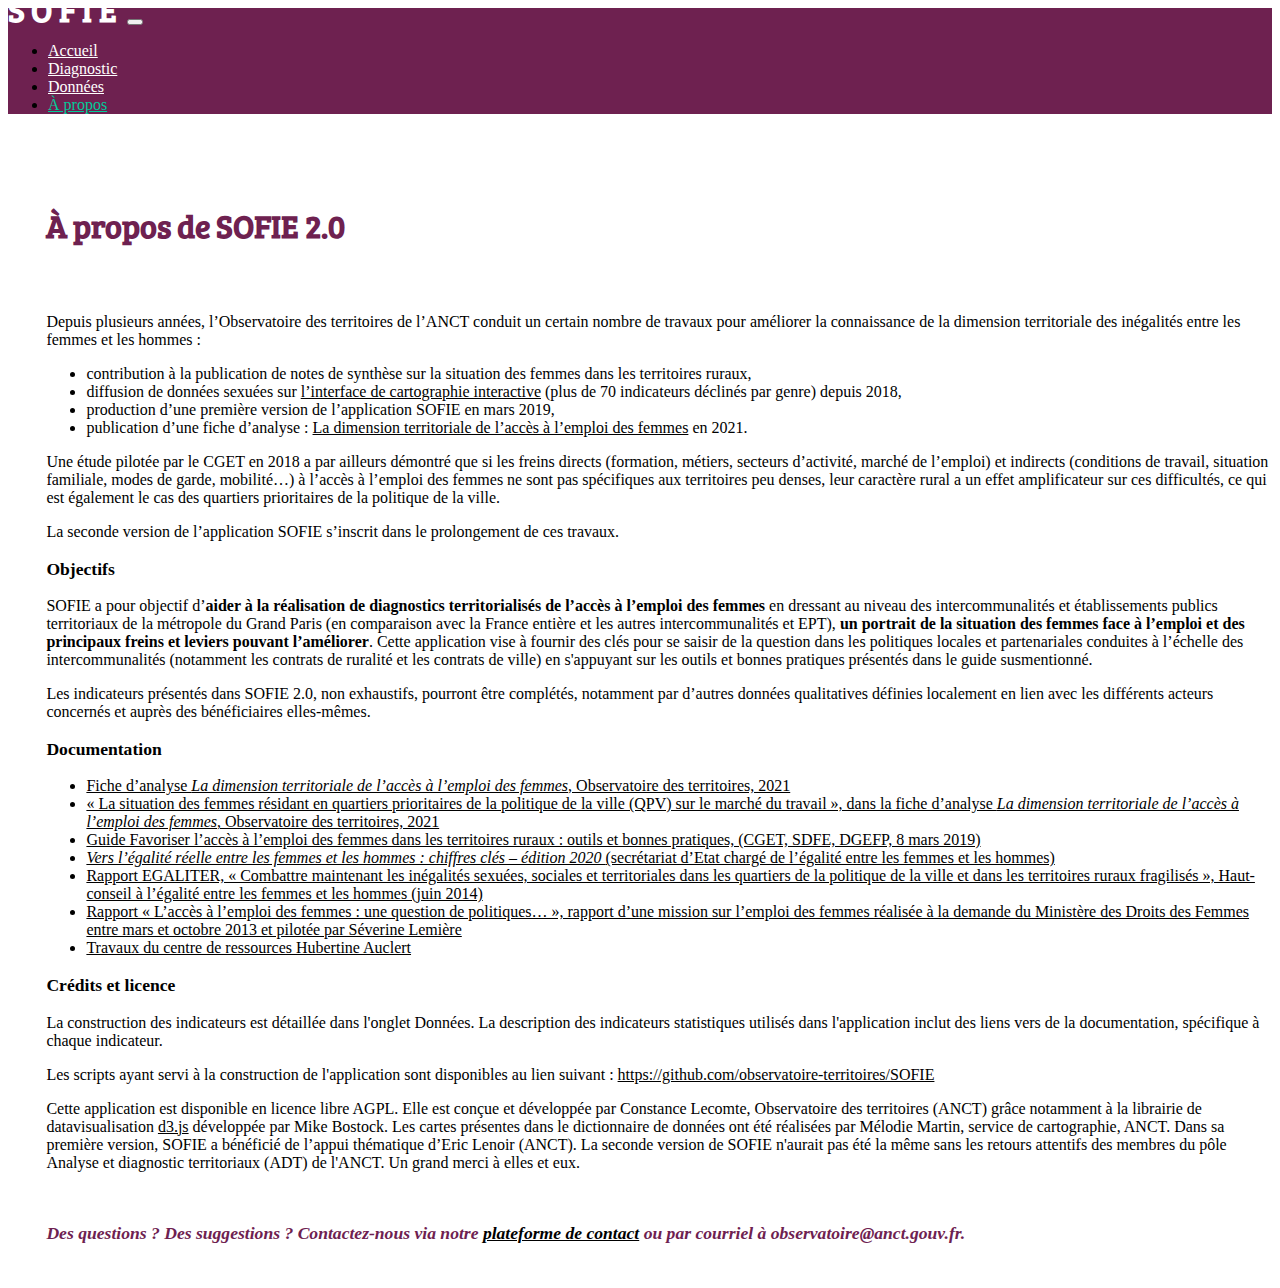
==== apropos.html @ e08cdfea "SOFIE 2.0" ====
<!DOCTYPE html>
<meta charset="utf-8">

<html>
<head>
	<title>SOFIE 2.0</title>
	<link rel="stylesheet" href="app.css">
	<link href='https://fonts.googleapis.com/css?family=Bree Serif' rel='stylesheet'>
		<link rel="icon" href="img/favicon.ico" />
	
	<link href="https://cdn.jsdelivr.net/npm/bootstrap@5.0.0-beta2/dist/css/bootstrap.min.css" rel="stylesheet" integrity="sha384-BmbxuPwQa2lc/FVzBcNJ7UAyJxM6wuqIj61tLrc4wSX0szH/Ev+nYRRuWlolflfl" crossorigin="anonymous">
	<link rel="stylesheet" href="https://cdn.jsdelivr.net/npm/bootstrap-icons@1.4.0/font/bootstrap-icons.css">
	<script src="https://code.jquery.com/jquery-3.5.1.min.js"></script>
	<script src="https://cdn.jsdelivr.net/npm/bootstrap@5.0.0-beta1/dist/js/bootstrap.bundle.min.js" integrity="sha384-ygbV9kiqUc6oa4msXn9868pTtWMgiQaeYH7/t7LECLbyPA2x65Kgf80OJFdroafW" crossorigin="anonymous"></script>

</head>

<body>

<nav class="navbar fixed-top navbar-expand-lg">
  <div class="container-fluid">
	<a id="maintitle" href="index.html">SOFIE</a>
	<button class="navbar-toggler" type="button" data-bs-toggle="collapse" data-bs-target="#navbarSupportedContent" aria-controls="navbarSupportedContent" aria-expanded="false" aria-label="Toggle navigation">
	  <span class="navbar-toggler-icon"></span>
	</button>
	<div class="collapse navbar-collapse" id="navbarSupportedContent">
	  <ul class="navbar-nav me-auto mb-2 mb-lg-0">
        <li class="nav-item">
          <a class="nav-link" aria-current="page" href="index.html" title="Page d'accueil">Accueil</a>
        </li>
        <li class="nav-item">
		  <a class="nav-link" aria-current="page" href="visu.html" title="Diagnostic local">Diagnostic</a>
        </li>
		<li class="nav-item">
		  <a class="nav-link" aria-current="page" href="dico.html" title="Dictionnaire de données">Données</a>
        </li>
		<li class="nav-item">
		  <a class="nav-link active" aria-current="page" href="apropos.html" title="À propos">À propos</a>
        </li>
	  </ul>
	  <!-- <form class="d-flex"> -->
		<!-- <input class="form-control me-2" type="search" placeholder="Autre EPCI" aria-label="Search"> -->
		<!-- <button class="btn btn-outline-success" type="submit">Chercher</button> -->
	  <!-- </form> -->
	</div>
  </div>
</nav>

<div class = "row" id = "apropos-bloc">
	<div class = "col-sm-6">
		<p id = "titre2">À propos de SOFIE 2.0</p>
		<br/>
		<p>Depuis plusieurs années, l’Observatoire des territoires de l’ANCT conduit un certain nombre de travaux pour améliorer la connaissance de la dimension territoriale des inégalités entre les femmes et les hommes :</p>
		<ul>
			<li>contribution à la publication de notes de synthèse sur la situation des femmes dans les territoires ruraux,</li>
			<li>diffusion de données sexuées sur <a target="_blank" class = "link" href = "https://www.observatoire-des-territoires.gouv.fr/outils/cartographie-interactive/#view=map36&c=indicator">l’interface de cartographie interactive</a> (plus de 70 indicateurs déclinés par genre) depuis 2018, </li>
			<li>production d’une première version de l’application SOFIE en mars 2019,</li>
			<li>publication d’une fiche d’analyse : <a target="_blank" class = "link" href = "https://www.observatoire-des-territoires.gouv.fr/actualites/fiche-danalyse-10-dimension-territoriale-de-lacces-lemploi-des-femmes">La dimension territoriale de l’accès à l’emploi des femmes</a> en 2021.</li>
		</ul>
		<p>Une étude pilotée par le CGET en 2018 a par ailleurs démontré que si les freins directs (formation, métiers, secteurs d’activité, marché de l’emploi) et indirects (conditions de travail, situation familiale, modes de garde, mobilité…) à l’accès à l’emploi des femmes ne sont pas spécifiques aux territoires peu denses, leur caractère rural a un effet amplificateur sur ces difficultés, ce qui est également le cas des quartiers prioritaires de la politique de la ville.</p>
		<p>La seconde version de l’application SOFIE s’inscrit dans le prolongement de ces travaux.</p>
		<p class = "apropos-subtitle">Objectifs<p>
		<p>SOFIE a pour objectif d’<strong>aider à la réalisation de diagnostics territorialisés de l’accès à l’emploi des femmes</strong> en dressant au niveau des intercommunalités et établissements publics territoriaux de la métropole du Grand Paris (en comparaison avec la France entière et les autres intercommunalités et EPT), <strong>un portrait de la situation des femmes face à l’emploi et des principaux freins et leviers pouvant l’améliorer</strong>. Cette application vise à fournir des clés pour se saisir de la question dans les politiques locales et partenariales conduites à l’échelle des intercommunalités (notamment les contrats de ruralité et les contrats de ville) en s'appuyant sur les outils et bonnes pratiques présentés dans le guide susmentionné.</p>
		<p>Les indicateurs présentés dans SOFIE 2.0, non exhaustifs, pourront être complétés, notamment par d’autres données qualitatives définies localement en lien avec les différents acteurs concernés et auprès des bénéficiaires elles-mêmes.</p>
		<p class = "apropos-subtitle">Documentation<p>
		<ul>
			<a target="_blank" class = "link" href = "https://www.observatoire-des-territoires.gouv.fr/actualites/fiche-danalyse-10-dimension-territoriale-de-lacces-lemploi-des-femmes"><li>Fiche d’analyse <em>La dimension territoriale de l’accès à l’emploi des femmes</em>, Observatoire des territoires, 2021</li></a>
			<a target="_blank" class = "link" href = "https://www.observatoire-des-territoires.gouv.fr/kiosque/2021-egalite-06b-la-situation-des-femmes-residant-en-quartiers-prioritaires-de-la-politique"><li>« La situation des femmes résidant en quartiers prioritaires de la politique de la ville (QPV) sur le marché du travail », dans la fiche d’analyse <em>La dimension territoriale de l’accès à l’emploi des femmes</em>, Observatoire des territoires, 2021</li></a>
			<a target="_blank" class = "link" href = "https://www.reseaurural.fr/sites/default/files/documents/fichiers/2019-03/2019_rrf_rapport_guide_emploi_des_femmes_territoires_ruraux_cget.pdf"><li>Guide Favoriser l’accès à l’emploi des femmes dans les territoires ruraux : outils et bonnes pratiques, (CGET, SDFE, DGEFP, 8 mars 2019) </li></a>
			<a target="_blank" class = "link" href = "https://www.egalite-femmes-hommes.gouv.fr/publications/droits-des-femmes/egalite-entre-les-femmes-et-les-hommes/vers-legalite-reelle-entre-les-femmes-et-les-hommes-chiffres-cles-edition-2020/"><li><em>Vers l’égalité réelle entre les femmes et les hommes : chiffres clés – édition 2020 </em>(secrétariat d’Etat chargé de l’égalité entre les femmes et les hommes)</li></a>
			<a target="_blank" class = "link" href = "https://www.haut-conseil-egalite.gouv.fr/stereotypes-et-roles-sociaux/travaux-du-hce/article/rapport-egaliter-combattre"><li>Rapport EGALITER, « Combattre maintenant les inégalités sexuées, sociales et territoriales dans les quartiers de la politique de la ville et dans les territoires ruraux fragilisés », Haut-conseil à l’égalité entre les femmes et les hommes (juin 2014)</li></a>
			<a target="_blank" class = "link" href = "https://femmes.gouv.fr/wp-content/uploads/2013/12/20131209-rapport-emploi-femmes-Severine-Lemiere.pdf"><li>Rapport « L’accès à l’emploi des femmes : une question de politiques… », rapport d’une mission sur l’emploi des femmes réalisée à la demande du Ministère des Droits des Femmes entre mars et octobre 2013 et pilotée par Séverine Lemière</li></a>
			<a target="_blank" class = "link" href = "https://www.centre-hubertine-auclert.fr/"><li>Travaux du centre de ressources Hubertine Auclert</li></a>
		</ul>
		<p class = "apropos-subtitle">Crédits et licence<p>
		<p>La construction des indicateurs est détaillée dans l'onglet Données. La description des indicateurs statistiques utilisés dans l'application inclut des liens vers de la documentation, spécifique à chaque indicateur.</p>
		<p>Les scripts ayant servi à la construction de l'application sont disponibles au lien suivant : <a target="_blank" class = "link" href = "https://github.com/observatoire-territoires/SOFIE">https://github.com/observatoire-territoires/SOFIE</a></p>
		<p>Cette application est disponible en licence libre AGPL. Elle est conçue et développée par Constance Lecomte, Observatoire des territoires (ANCT) grâce notamment à la librairie de datavisualisation <a target="_blank" class = "link" href = "https://d3js.org/">d3.js</a> développée par Mike Bostock. Les cartes présentes dans le dictionnaire de données ont été réalisées par Mélodie Martin, service de cartographie, ANCT. Dans sa première version, SOFIE a bénéficié de l’appui thématique d’Eric Lenoir (ANCT). La seconde version de SOFIE n'aurait pas été la même sans les retours attentifs des membres du pôle Analyse et diagnostic territoriaux (ADT) de l'ANCT. Un grand merci à elles et eux.</p>
		<br/>
		<p style = "color : #6e2150; font-size : 1.1em ; font-weight : bold; font-style : italic;">Des questions ? Des suggestions ? Contactez-nous via notre <a target="_blank" class = "link" href = "https://www.observatoire-des-territoires.gouv.fr/form/nous-contacter">plateforme de contact</a> ou par courriel à observatoire@anct.gouv.fr.</p>
		<br/>
	</div>	
</div>	

</body>
---- app.css ----
/* GENERAL */
@import url('https://fonts.googleapis.com/css?family=Ubuntu');
@import url('https://use.fontawesome.com/releases/v5.7.2/css/all.css')

body{
	font-family : 'Ubuntu', sans-serif;
}

.container{
	height : 100vh;
}

/* INTRO */
#intro-frise{
	height : auto;
	width : 100% ;
}

#logosrow{
	background-color : #f8f9f9 ;
	padding : 1em ;
}

#maincont{
	background-color : #f8f9f9 ;
}

#logos{
	height : 9vh ;
	background-color : #f8f9f9 ;
}

#logos img{
	margin-left : 2vw ;
	margin-top : 1em ;
	float : right ;
}

#intro-texte{
	margin-top : 5vh ;
	margin-left : 5vw ;
	text-align : left ;
	color : #404040 ;
}

.intro-obj{
	font-size : 1.2em ;
}

#intro-btn{
	margin-top : 7vh ;
}

#introtitle{
	font-family:'Bree Serif' ;
	font-weight : bold ; 
	font-size : 5em !important ;
	line-height : 1em ;
	letter-spacing : 0.1em ;
	color : #6e2150 ;
}

#sub{
	font-style : italic ;
}

#maincont button:hover{
	background-color : #e8d5e1 !important;
	color : #6e2150 !important;
}

#maincont button{
	border-radius : 50px ;
	font-size : 1.2em ;
	margin-right : 10vw ;
	background-color : #6e2150 !important;
	color : #f8f9f9  !important;
}

#maincont a {
	color : #6e2150 ;
	display : inline ;
	margin-right : 2vw ;
}

/* GENERAL VISU */
#c1, #c2, #c3, #c4{
	background-color : #f8f9f9 ;
}

#c2, #c3, #c4{
	display : none ;
}

#nomEPCI, #nomEPCI2, #nomEPCI3{
	margin-top : 10vh ;
	height : 5vh ; 
	width : 100% ; 
	text-align : right ;
	font-size : 1.5em ; 
	font-weight : bold ;
	padding-right : 20px ;
	color : #808080 ;
}

#dalej{
	float : right ;
	text-align : right ;
}

.btn{
	clear : both !important;
	width : auto !important;
	border : 1px solid #f8f9f9 !important; 
	color : white !important; 
	background-color : #6e2150 !important;
	border-radius : 2 !important;
}

.btn:hover{
	background-color : #00CC99 !important;
}

.link{
	text-decoration : underline black ; 
	color : black ; 
}

.link:hover{
	text-decoration : none ;
	color : black ;
}

/* *********************** */
/* BANDEAU DE TITRE */
.navbar{
	background-color : #6e2150 ;
}

#maintitle{
	font-family:'Bree Serif' ;
	font-weight : bold ; 
	font-size : 2em ;
	line-height : 0em ;
	letter-spacing: 0.2em;
	text-decoration: none;
	color : white ;
}

.nav-link{
	color : white ;
}

.nav-link:hover{
	color : #00CC99 ;
}

ul.navbar-nav > li .active { 
    color: #00CC99 ; 
}


.btn.btn-outline-success{
	border : 1px solid white ;
	color : white ;
}

.btn.btn-outline-success:hover{
	background-color : #00CC99 ;
}

/* *********************** */
/* RECHERCHE */
#visu-intro{
	font-size : 1.2em ;
}

#form{
	height : 100% ;
}

#form form{
	width:50%; 
    margin:  auto;
}

.autocomplete {
  /*the container must be positioned relative:*/
  position: relative;
  display: inline-block;
}
input {
  border: 1px solid transparent;
  background-color: #f1f1f1;
  padding: 10px;
  font-size: 16px;
}
input[type=text] {
  background-color: #f1f1f1;
  width: 100%;
  border-radius : 0 ;
  height : auto ;
}
input[type=submit] {
  background-color: DodgerBlue;
  color: #fff;
}
.autocomplete-items {
  position: absolute;
  border: 1px solid #d4d4d4;
  border-bottom: none;
  border-top: none;
  z-index: 99;
  /*position the autocomplete items to be the same width as the container:*/
  top: 100%;
  left: 0;
  right: 0;
}
.autocomplete-items div {
  padding: 10px;
  cursor: pointer;
  background-color: #fff;
  border-bottom: 1px solid #d4d4d4;
}
.autocomplete-items div:hover {
  /*when hovering an item:*/
  background-color: #e9e9e9;
}
.autocomplete-active {
  /*when navigating through the items using the arrow keys:*/
  background-color: DodgerBlue !important;
  color: #ffffff;
}
#go{
	background-color : #6e2150;
}

#go:hover{
	background-color : #00CC99 ;
}
/* *********************** */
/* CARTE */
#mapcontainer {
	height : 70vh ;
	margin-top : 2vh ;
	margin-bottom : 2vh ;
}

.info{
    padding: 6px 8px;
    font: 14px/16px 'Ubuntu', sans-serif;
    background: white;
    background: rgba(255,255,255,0.8);
    box-shadow: 0 0 15px rgba(0,0,0,0.2);
    border-radius: 5px;
}
.info h4{
    margin: 0 0 5px;
    color: #777;
}

.labels{
  border: none;
}

.leaflet-tooltip.labels{
	padding:1px;
	border: transparent;
	box-shadow: none;
}

.leaflet-tooltip-left.labels::before{
	border: none;
}
.leaflet-tooltip-right.labels::before{
  border: none;
}

/* *********************** */
/* GRAPHIQUES */
.form-check.form-switch{
	float : right ;
}

.form-check-input:checked{
	background-color: grey !important;
    border-color: grey !important;
}

svg text{
	font-size : 1.3em ;
}

div.tooltip{
  position: absolute;
  text-align: left;
  width: 150px;
  padding: 2px;
  font-size : 0.9em ;
  background: dimgrey;
  color : white ;
  border: 0px;
  border-radius: 2px;
  pointer-events: none;
}

.tick line{
  visibility:hidden;
}

.legende{
	width : 100% ;
	cursor : pointer ;
}

#close{
	width : 4% ;
	margin-left  : 8% ;
	margin-bottom  : 4% ;
	margin-top : 1% ;
	height : auto ;
	float : right ;
	cursor : pointer ;
}

#popup{
	position: fixed;
	top: 50%;
	left: 50%;
	transform: translate(-50%, -50%);
	width: 30%;
	z-index : 100 ;
	background-color : white ;
	border : 10px solid rgba(0, 0, 0, .7);
	padding-top : 1% ;
	padding : 1% ;
	border-radius : 5px ;
	text-align : justify ;
	display : none ; 
}


/* *********************** */
/* COMMENTAIRES */
#com1, #com2{
	padding-top : 3vh ;
	padding-left : 3vw ;
	padding-right : 3vw ;
}

#bloccom1, #bloccom2{
	height : 70vh ;
	overflow : scroll ;
	overflow-x: hidden;
}

.indcmax{
	color : #92576F ; 
	font-weight : bold ;
}

h4{
	font-size : 1.2em !important ;
}

/* DICTIONNAIRE */
#bloctitre2, #apropos-bloc{
	margin-top : 10vh ;
	margin-left : 3vw ;
}
#titre2{
	font-family:'Bree Serif' ;
	font-weight : bold ; 
	font-size : 2em ;
	color : #6e2150;
}

#navindic{
	margin-left : 3vw ;
}

element.style {
}
.accordion-flush .accordion-item:first-of-type .accordion-button {
    border-top-width: 0;
    border-top-left-radius: 0;
    border-top-right-radius: 0;
}
.accordion-item:first-of-type .accordion-button {
    border-top-left-radius: .25rem;
    border-top-right-radius: .25rem;
}
button:focus:not(:focus-visible) {
    outline: 0;
}
.accordion-flush .accordion-button {
    border-right: 0;
    border-left: 0;
    border-radius: 0;   
	border-bottom: 1px solid #F1D0E4;
	background-color: #F1D0E4 !important;
    color: #6E2150 !important;
    outline: none !important;
}
.accordion-button:focus {
    z-index: 3;
    border : 0 !important ;
    outline: 0;
    box-shadow: none!important;
}
.accordion-button:hover {
    z-index: 2;
}
.accordion-button:not(.collapsed) {
    color: #0c63e4;
    background-color: #e7f1ff;
}

[type=button]:not(:disabled), [type=reset]:not(:disabled), [type=submit]:not(:disabled), button:not(:disabled) {
    cursor: pointer;
}

.accordion-body:hover{
	background-color : #eaeae6 ;
	cursor : pointer ;
}

.accordion-body:target{
	font-weight : bold ;
	cursor : pointer ;
}

.accordion-button::after{
	background-image : none!important;
}

#dico-illus img{
	width : 100% ;
}

.dico-libindic, .apropos-subtitle{
	font-size : 1.1em ;
	font-weight : bold 
}

.dico-sourcindic{
	font-size : 0.9em ; 
	font-style : italic ;
	color : #808080 ;
	line-height : 0 ;
}
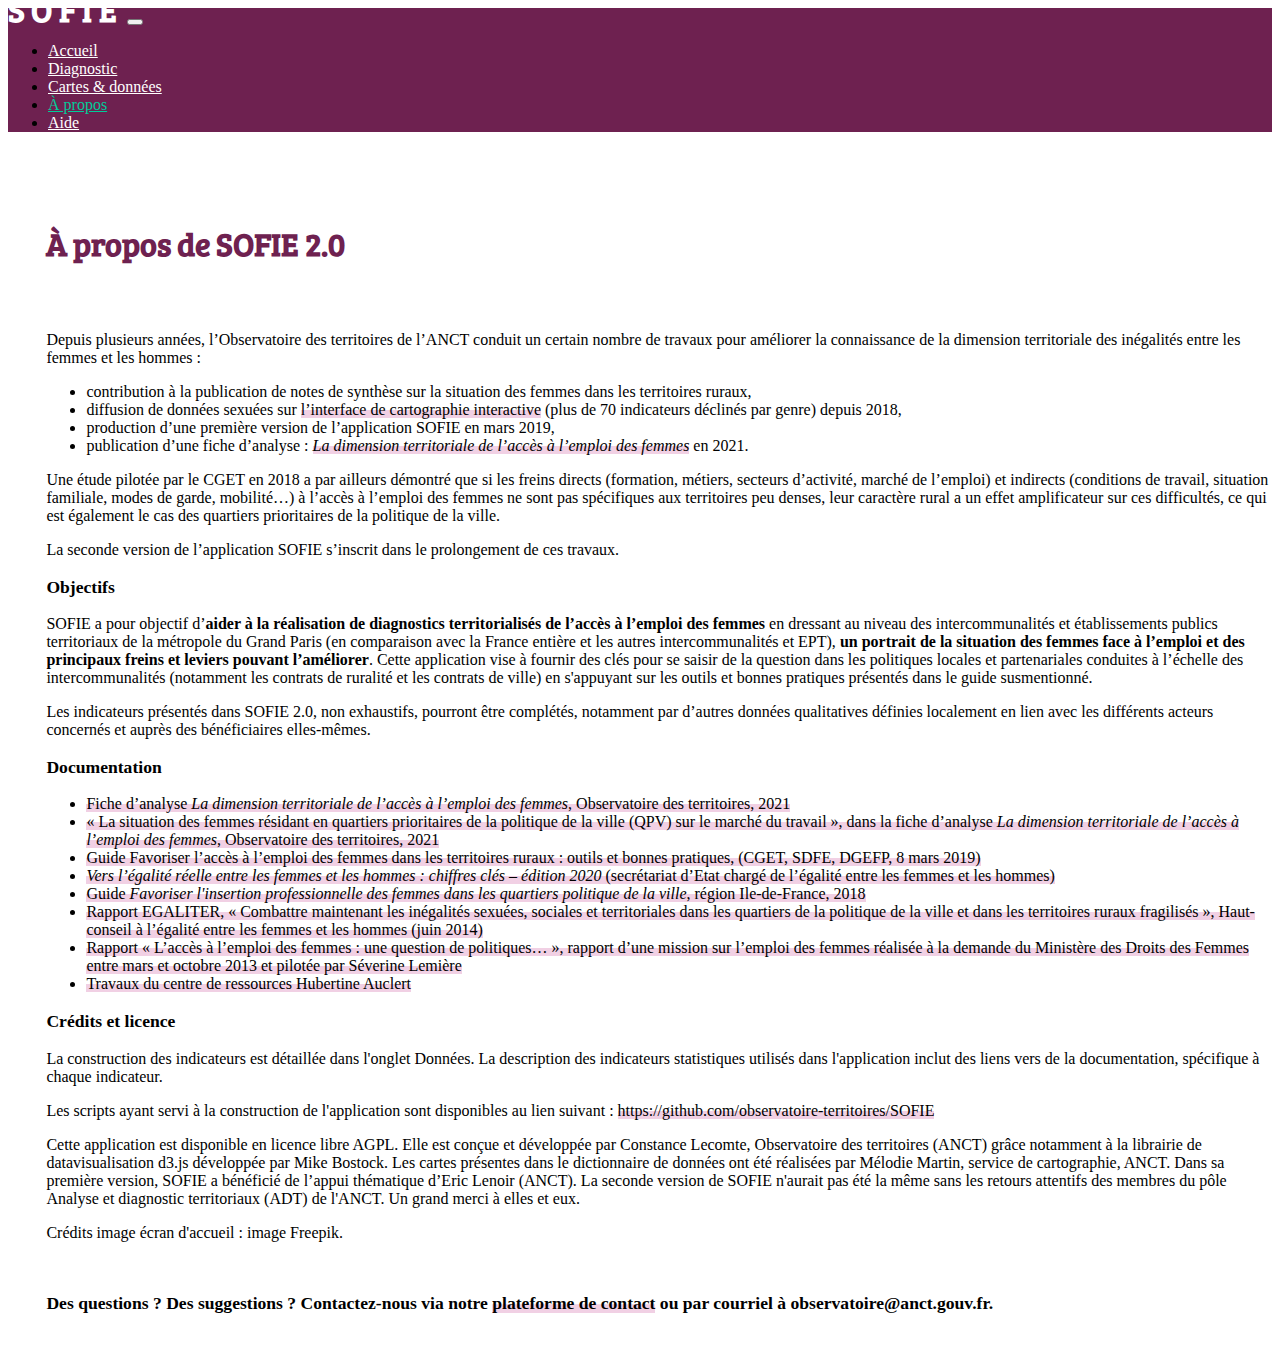
==== commit b490edef: "Mise en ligne version 2.0" ====
--- a/apropos.html
+++ b/apropos.html
@@ -19,23 +19,26 @@
 
 <nav class="navbar fixed-top navbar-expand-lg">
   <div class="container-fluid">
-	<a id="maintitle" href="index.html">SOFIE</a>
+	<a id="maintitle" href="index.html">SOFIE</span></a>
 	<button class="navbar-toggler" type="button" data-bs-toggle="collapse" data-bs-target="#navbarSupportedContent" aria-controls="navbarSupportedContent" aria-expanded="false" aria-label="Toggle navigation">
 	  <span class="navbar-toggler-icon"></span>
 	</button>
 	<div class="collapse navbar-collapse" id="navbarSupportedContent">
 	  <ul class="navbar-nav me-auto mb-2 mb-lg-0">
         <li class="nav-item">
-          <a class="nav-link" aria-current="page" href="index.html" title="Page d'accueil">Accueil</a>
+          <a class="nav-link" aria-current="page" href="index.html" title="Page d'accueil">Accueil</span></a>
         </li>
         <li class="nav-item">
-		  <a class="nav-link" aria-current="page" href="visu.html" title="Diagnostic local">Diagnostic</a>
+		  <a class="nav-link" aria-current="page" href="visu.html" title="Diagnostic local">Diagnostic</span></a>
         </li>
 		<li class="nav-item">
-		  <a class="nav-link" aria-current="page" href="dico.html" title="Dictionnaire de données">Données</a>
+		  <a class="nav-link" aria-current="page" href="dico.html" title="Dictionnaire de données">Cartes & données</span></a>
         </li>
 		<li class="nav-item">
-		  <a class="nav-link active" aria-current="page" href="apropos.html" title="À propos">À propos</a>
+		  <a class="nav-link active" aria-current="page" href="apropos.html" title="À propos">À propos</span></a>
+        </li>
+		<li class="nav-item">
+		  <a class="nav-link" aria-current="page" href="help.html" title="Aide">Aide</span></a>
         </li>
 	  </ul>
 	  <!-- <form class="d-flex"> -->
@@ -53,9 +56,9 @@
 		<p>Depuis plusieurs années, l’Observatoire des territoires de l’ANCT conduit un certain nombre de travaux pour améliorer la connaissance de la dimension territoriale des inégalités entre les femmes et les hommes :</p>
 		<ul>
 			<li>contribution à la publication de notes de synthèse sur la situation des femmes dans les territoires ruraux,</li>
-			<li>diffusion de données sexuées sur <a target="_blank" class = "link" href = "https://www.observatoire-des-territoires.gouv.fr/outils/cartographie-interactive/#view=map36&c=indicator">l’interface de cartographie interactive</a> (plus de 70 indicateurs déclinés par genre) depuis 2018, </li>
+			<li>diffusion de données sexuées sur <a target="_blank" class = "link" href = "https://www.observatoire-des-territoires.gouv.fr/outils/cartographie-interactive/#view=map36&c=indicator"><span class = "link-box">l’interface de cartographie interactive</span></a> (plus de 70 indicateurs déclinés par genre) depuis 2018, </li>
 			<li>production d’une première version de l’application SOFIE en mars 2019,</li>
-			<li>publication d’une fiche d’analyse : <a target="_blank" class = "link" href = "https://www.observatoire-des-territoires.gouv.fr/actualites/fiche-danalyse-10-dimension-territoriale-de-lacces-lemploi-des-femmes">La dimension territoriale de l’accès à l’emploi des femmes</a> en 2021.</li>
+			<li>publication d’une fiche d’analyse : <a target="_blank" class = "link" href = "https://www.observatoire-des-territoires.gouv.fr/actualites/fiche-danalyse-10-dimension-territoriale-de-lacces-lemploi-des-femmes"><span class = "link-box"><em>La dimension territoriale de l’accès à l’emploi des femmes</em></span></a> en 2021.</li>
 		</ul>
 		<p>Une étude pilotée par le CGET en 2018 a par ailleurs démontré que si les freins directs (formation, métiers, secteurs d’activité, marché de l’emploi) et indirects (conditions de travail, situation familiale, modes de garde, mobilité…) à l’accès à l’emploi des femmes ne sont pas spécifiques aux territoires peu denses, leur caractère rural a un effet amplificateur sur ces difficultés, ce qui est également le cas des quartiers prioritaires de la politique de la ville.</p>
 		<p>La seconde version de l’application SOFIE s’inscrit dans le prolongement de ces travaux.</p>
@@ -64,20 +67,22 @@
 		<p>Les indicateurs présentés dans SOFIE 2.0, non exhaustifs, pourront être complétés, notamment par d’autres données qualitatives définies localement en lien avec les différents acteurs concernés et auprès des bénéficiaires elles-mêmes.</p>
 		<p class = "apropos-subtitle">Documentation<p>
 		<ul>
-			<a target="_blank" class = "link" href = "https://www.observatoire-des-territoires.gouv.fr/actualites/fiche-danalyse-10-dimension-territoriale-de-lacces-lemploi-des-femmes"><li>Fiche d’analyse <em>La dimension territoriale de l’accès à l’emploi des femmes</em>, Observatoire des territoires, 2021</li></a>
-			<a target="_blank" class = "link" href = "https://www.observatoire-des-territoires.gouv.fr/kiosque/2021-egalite-06b-la-situation-des-femmes-residant-en-quartiers-prioritaires-de-la-politique"><li>« La situation des femmes résidant en quartiers prioritaires de la politique de la ville (QPV) sur le marché du travail », dans la fiche d’analyse <em>La dimension territoriale de l’accès à l’emploi des femmes</em>, Observatoire des territoires, 2021</li></a>
-			<a target="_blank" class = "link" href = "https://www.reseaurural.fr/sites/default/files/documents/fichiers/2019-03/2019_rrf_rapport_guide_emploi_des_femmes_territoires_ruraux_cget.pdf"><li>Guide Favoriser l’accès à l’emploi des femmes dans les territoires ruraux : outils et bonnes pratiques, (CGET, SDFE, DGEFP, 8 mars 2019) </li></a>
-			<a target="_blank" class = "link" href = "https://www.egalite-femmes-hommes.gouv.fr/publications/droits-des-femmes/egalite-entre-les-femmes-et-les-hommes/vers-legalite-reelle-entre-les-femmes-et-les-hommes-chiffres-cles-edition-2020/"><li><em>Vers l’égalité réelle entre les femmes et les hommes : chiffres clés – édition 2020 </em>(secrétariat d’Etat chargé de l’égalité entre les femmes et les hommes)</li></a>
-			<a target="_blank" class = "link" href = "https://www.haut-conseil-egalite.gouv.fr/stereotypes-et-roles-sociaux/travaux-du-hce/article/rapport-egaliter-combattre"><li>Rapport EGALITER, « Combattre maintenant les inégalités sexuées, sociales et territoriales dans les quartiers de la politique de la ville et dans les territoires ruraux fragilisés », Haut-conseil à l’égalité entre les femmes et les hommes (juin 2014)</li></a>
-			<a target="_blank" class = "link" href = "https://femmes.gouv.fr/wp-content/uploads/2013/12/20131209-rapport-emploi-femmes-Severine-Lemiere.pdf"><li>Rapport « L’accès à l’emploi des femmes : une question de politiques… », rapport d’une mission sur l’emploi des femmes réalisée à la demande du Ministère des Droits des Femmes entre mars et octobre 2013 et pilotée par Séverine Lemière</li></a>
-			<a target="_blank" class = "link" href = "https://www.centre-hubertine-auclert.fr/"><li>Travaux du centre de ressources Hubertine Auclert</li></a>
+			<a target="_blank" class = "link" href = "https://www.observatoire-des-territoires.gouv.fr/actualites/fiche-danalyse-10-dimension-territoriale-de-lacces-lemploi-des-femmes"><li><span class = "link-box">Fiche d’analyse <em>La dimension territoriale de l’accès à l’emploi des femmes</em>, Observatoire des territoires, 2021</li></span></a>
+			<a target="_blank" class = "link" href = "https://www.observatoire-des-territoires.gouv.fr/kiosque/2021-egalite-06b-la-situation-des-femmes-residant-en-quartiers-prioritaires-de-la-politique"><li><span class = "link-box">« La situation des femmes résidant en quartiers prioritaires de la politique de la ville (QPV) sur le marché du travail », dans la fiche d’analyse <em>La dimension territoriale de l’accès à l’emploi des femmes</em>, Observatoire des territoires, 2021</li></span></a>
+			<a target="_blank" class = "link" href = "https://www.reseaurural.fr/sites/default/files/documents/fichiers/2019-03/2019_rrf_rapport_guide_emploi_des_femmes_territoires_ruraux_cget.pdf"><li><span class = "link-box">Guide Favoriser l’accès à l’emploi des femmes dans les territoires ruraux : outils et bonnes pratiques, (CGET, SDFE, DGEFP, 8 mars 2019) </li></span></a>
+			<a target="_blank" class = "link" href = "https://www.egalite-femmes-hommes.gouv.fr/publications/droits-des-femmes/egalite-entre-les-femmes-et-les-hommes/vers-legalite-reelle-entre-les-femmes-et-les-hommes-chiffres-cles-edition-2020/"><li><span class = "link-box"><em>Vers l’égalité réelle entre les femmes et les hommes : chiffres clés – édition 2020 </em>(secrétariat d’Etat chargé de l’égalité entre les femmes et les hommes)</li></span></a>
+			<a target="_blank" class = "link" href = "https://m.centre-hubertine-auclert.fr/sites/default/files/fichiers/mep-guide-jaune-bleu-vf3.pdf"><li><span class = "link-box">Guide <em>Favoriser l'insertion professionnelle des femmes dans les quartiers politique de la ville</em>, région Ile-de-France, 2018</li></span></a>
+			<a target="_blank" class = "link" href = "https://www.haut-conseil-egalite.gouv.fr/stereotypes-et-roles-sociaux/travaux-du-hce/article/rapport-egaliter-combattre"><li><span class = "link-box">Rapport EGALITER, « Combattre maintenant les inégalités sexuées, sociales et territoriales dans les quartiers de la politique de la ville et dans les territoires ruraux fragilisés », Haut-conseil à l’égalité entre les femmes et les hommes (juin 2014)</li></span></a>
+			<a target="_blank" class = "link" href = "https://femmes.gouv.fr/wp-content/uploads/2013/12/20131209-rapport-emploi-femmes-Severine-Lemiere.pdf"><li><span class = "link-box">Rapport « L’accès à l’emploi des femmes : une question de politiques… », rapport d’une mission sur l’emploi des femmes réalisée à la demande du Ministère des Droits des Femmes entre mars et octobre 2013 et pilotée par Séverine Lemière</li></span></a>
+			<a target="_blank" class = "link" href = "https://www.centre-hubertine-auclert.fr/"><li><span class = "link-box">Travaux du centre de ressources Hubertine Auclert</li></span></a>
 		</ul>
 		<p class = "apropos-subtitle">Crédits et licence<p>
 		<p>La construction des indicateurs est détaillée dans l'onglet Données. La description des indicateurs statistiques utilisés dans l'application inclut des liens vers de la documentation, spécifique à chaque indicateur.</p>
-		<p>Les scripts ayant servi à la construction de l'application sont disponibles au lien suivant : <a target="_blank" class = "link" href = "https://github.com/observatoire-territoires/SOFIE">https://github.com/observatoire-territoires/SOFIE</a></p>
-		<p>Cette application est disponible en licence libre AGPL. Elle est conçue et développée par Constance Lecomte, Observatoire des territoires (ANCT) grâce notamment à la librairie de datavisualisation <a target="_blank" class = "link" href = "https://d3js.org/">d3.js</a> développée par Mike Bostock. Les cartes présentes dans le dictionnaire de données ont été réalisées par Mélodie Martin, service de cartographie, ANCT. Dans sa première version, SOFIE a bénéficié de l’appui thématique d’Eric Lenoir (ANCT). La seconde version de SOFIE n'aurait pas été la même sans les retours attentifs des membres du pôle Analyse et diagnostic territoriaux (ADT) de l'ANCT. Un grand merci à elles et eux.</p>
+		<p>Les scripts ayant servi à la construction de l'application sont disponibles au lien suivant : <a target="_blank" class = "link" href = "https://github.com/observatoire-territoires/SOFIE"><span class = "link-box">https://github.com/observatoire-territoires/SOFIE</span></a></p>
+		<p>Cette application est disponible en licence libre AGPL. Elle est conçue et développée par Constance Lecomte, Observatoire des territoires (ANCT) grâce notamment à la librairie de datavisualisation <a target="_blank" class = "link" href = "https://d3js.org/">d3.js</span></a> développée par Mike Bostock. Les cartes présentes dans le dictionnaire de données ont été réalisées par Mélodie Martin, service de cartographie, ANCT. Dans sa première version, SOFIE a bénéficié de l’appui thématique d’Eric Lenoir (ANCT). La seconde version de SOFIE n'aurait pas été la même sans les retours attentifs des membres du pôle Analyse et diagnostic territoriaux (ADT) de l'ANCT. Un grand merci à elles et eux.</p>
+		<p>Crédits image écran d'accueil : image Freepik.</p>
 		<br/>
-		<p style = "color : #6e2150; font-size : 1.1em ; font-weight : bold; font-style : italic;">Des questions ? Des suggestions ? Contactez-nous via notre <a target="_blank" class = "link" href = "https://www.observatoire-des-territoires.gouv.fr/form/nous-contacter">plateforme de contact</a> ou par courriel à observatoire@anct.gouv.fr.</p>
+		<p style = "font-size : 1.1em ; font-weight : bold;">Des questions ? Des suggestions ? Contactez-nous via notre <a target="_blank" class = "link" href = "https://www.observatoire-des-territoires.gouv.fr/form/nous-contacter"><span class = "link-box">plateforme de contact</span></a> ou par courriel à observatoire@anct.gouv.fr.</p>
 		<br/>
 	</div>	
 </div>	
--- a/app.css
+++ b/app.css
@@ -11,6 +11,12 @@
 }
 
 /* INTRO */
+.btn-close#intro-close{
+	background-color : white !important;
+	color : yellow ;
+	opacity : 1 ;
+}
+
 #intro-frise{
 	height : auto;
 	width : 100% ;
@@ -72,7 +78,6 @@
 #maincont button{
 	border-radius : 50px ;
 	font-size : 1.2em ;
-	margin-right : 10vw ;
 	background-color : #6e2150 !important;
 	color : #f8f9f9  !important;
 }
@@ -103,14 +108,7 @@
 	color : #808080 ;
 }
 
-#dalej{
-	float : right ;
-	text-align : right ;
-}
-
 .btn{
-	clear : both !important;
-	width : auto !important;
 	border : 1px solid #f8f9f9 !important; 
 	color : white !important; 
 	background-color : #6e2150 !important;
@@ -118,12 +116,21 @@
 }
 
 .btn:hover{
-	background-color : #00CC99 !important;
+	background-color : #e8d5e1 !important;
+	color : #6e2150 !important;
 }
 
 .link{
-	text-decoration : underline black ; 
+	text-decoration : none ; 
 	color : black ; 
+}
+
+.link-box{
+    box-shadow: inset 0 -0.5em 0 0 #F1D0E4;
+}
+
+.link-box:hover{
+    background-color : #F1D0E4;
 }
 
 .link:hover{
@@ -231,12 +238,21 @@
   background-color: DodgerBlue !important;
   color: #ffffff;
 }
+
+.autoc-highlight{
+	background-color :  #e8d5e1 ; 
+	color : #6e2150;
+	pointer-events: none;
+}
+
 #go{
 	background-color : #6e2150;
+	 border-radius : 5px ;
 }
 
 #go:hover{
-	background-color : #00CC99 ;
+	background-color : #e8d5e1 !important;
+	color : #6e2150 !important;
 }
 /* *********************** */
 /* CARTE */
@@ -313,32 +329,13 @@
 	cursor : pointer ;
 }
 
-#close{
-	width : 4% ;
-	margin-left  : 8% ;
-	margin-bottom  : 4% ;
-	margin-top : 1% ;
-	height : auto ;
-	float : right ;
-	cursor : pointer ;
-}
-
-#popup{
-	position: fixed;
-	top: 50%;
-	left: 50%;
-	transform: translate(-50%, -50%);
-	width: 30%;
-	z-index : 100 ;
-	background-color : white ;
-	border : 10px solid rgba(0, 0, 0, .7);
-	padding-top : 1% ;
-	padding : 1% ;
-	border-radius : 5px ;
-	text-align : justify ;
-	display : none ; 
-}
-
+.btn#help-btn-1, .btn#help-btn-2{
+	background-color : #f8f9f9 !important;
+}
+
+.btn.help-btn-1:hover, .btn.help-btn-2:hover{
+	background-color : #f8f9f9 !important;
+}
 
 /* *********************** */
 /* COMMENTAIRES */
@@ -363,8 +360,9 @@
 	font-size : 1.2em !important ;
 }
 
-/* DICTIONNAIRE */
-#bloctitre2, #apropos-bloc{
+/* *********************** */
+/* DICTIONNAIRE, A PROPOS, AIDE */
+#bloctitre2, #apropos-bloc, #help-bloc{
 	margin-top : 10vh ;
 	margin-left : 3vw ;
 }
@@ -397,14 +395,16 @@
     border-right: 0;
     border-left: 0;
     border-radius: 0;   
-	border-bottom: 1px solid #F1D0E4;
-	background-color: #F1D0E4 !important;
-    color: #6E2150 !important;
+	border-top: 1px solid white;
+	border-bottom: 1px solid white;
+	background-color: #8e4d77 !important;
+    color:  white !important;
     outline: none !important;
 }
 .accordion-button:focus {
     z-index: 3;
-    border : 0 !important ;
+    border-top: 1px solid white !important;
+	border-bottom: 1px solid white !important;
     outline: 0;
     box-shadow: none!important;
 }
@@ -421,13 +421,12 @@
 }
 
 .accordion-body:hover{
-	background-color : #eaeae6 ;
+	background-color :  #FAEFF6 ;
 	cursor : pointer ;
 }
 
-.accordion-body:target{
-	font-weight : bold ;
-	cursor : pointer ;
+.accordion-body.active{
+	background-color : #FAEFF6 ;
 }
 
 .accordion-button::after{
@@ -449,3 +448,4 @@
 	color : #808080 ;
 	line-height : 0 ;
 }
+
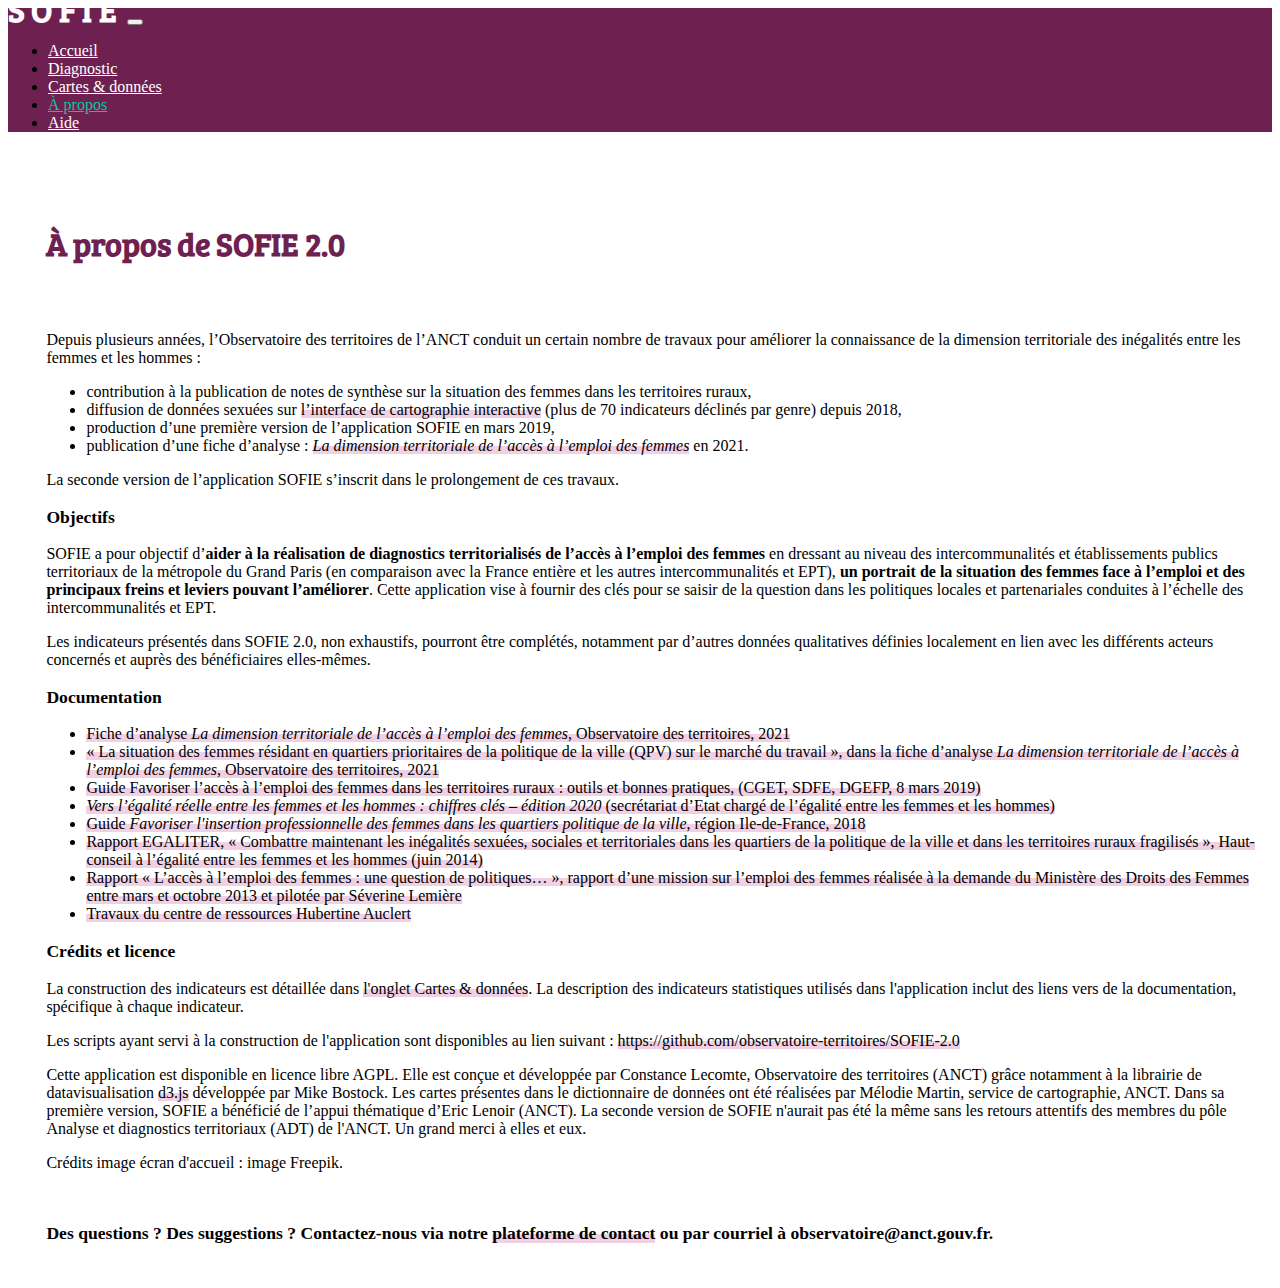
==== commit d2c55ada: "Update apropos.html" ====
--- a/apropos.html
+++ b/apropos.html
@@ -60,10 +60,9 @@
 			<li>production d’une première version de l’application SOFIE en mars 2019,</li>
 			<li>publication d’une fiche d’analyse : <a target="_blank" class = "link" href = "https://www.observatoire-des-territoires.gouv.fr/actualites/fiche-danalyse-10-dimension-territoriale-de-lacces-lemploi-des-femmes"><span class = "link-box"><em>La dimension territoriale de l’accès à l’emploi des femmes</em></span></a> en 2021.</li>
 		</ul>
-		<p>Une étude pilotée par le CGET en 2018 a par ailleurs démontré que si les freins directs (formation, métiers, secteurs d’activité, marché de l’emploi) et indirects (conditions de travail, situation familiale, modes de garde, mobilité…) à l’accès à l’emploi des femmes ne sont pas spécifiques aux territoires peu denses, leur caractère rural a un effet amplificateur sur ces difficultés, ce qui est également le cas des quartiers prioritaires de la politique de la ville.</p>
 		<p>La seconde version de l’application SOFIE s’inscrit dans le prolongement de ces travaux.</p>
 		<p class = "apropos-subtitle">Objectifs<p>
-		<p>SOFIE a pour objectif d’<strong>aider à la réalisation de diagnostics territorialisés de l’accès à l’emploi des femmes</strong> en dressant au niveau des intercommunalités et établissements publics territoriaux de la métropole du Grand Paris (en comparaison avec la France entière et les autres intercommunalités et EPT), <strong>un portrait de la situation des femmes face à l’emploi et des principaux freins et leviers pouvant l’améliorer</strong>. Cette application vise à fournir des clés pour se saisir de la question dans les politiques locales et partenariales conduites à l’échelle des intercommunalités (notamment les contrats de ruralité et les contrats de ville) en s'appuyant sur les outils et bonnes pratiques présentés dans le guide susmentionné.</p>
+		<p>SOFIE a pour objectif d’<strong>aider à la réalisation de diagnostics territorialisés de l’accès à l’emploi des femmes</strong> en dressant au niveau des intercommunalités et établissements publics territoriaux de la métropole du Grand Paris (en comparaison avec la France entière et les autres intercommunalités et EPT), <strong>un portrait de la situation des femmes face à l’emploi et des principaux freins et leviers pouvant l’améliorer</strong>. Cette application vise à fournir des clés pour se saisir de la question dans les politiques locales et partenariales conduites à l’échelle des intercommunalités et EPT.</p>
 		<p>Les indicateurs présentés dans SOFIE 2.0, non exhaustifs, pourront être complétés, notamment par d’autres données qualitatives définies localement en lien avec les différents acteurs concernés et auprès des bénéficiaires elles-mêmes.</p>
 		<p class = "apropos-subtitle">Documentation<p>
 		<ul>
@@ -77,9 +76,9 @@
 			<a target="_blank" class = "link" href = "https://www.centre-hubertine-auclert.fr/"><li><span class = "link-box">Travaux du centre de ressources Hubertine Auclert</li></span></a>
 		</ul>
 		<p class = "apropos-subtitle">Crédits et licence<p>
-		<p>La construction des indicateurs est détaillée dans l'onglet Données. La description des indicateurs statistiques utilisés dans l'application inclut des liens vers de la documentation, spécifique à chaque indicateur.</p>
-		<p>Les scripts ayant servi à la construction de l'application sont disponibles au lien suivant : <a target="_blank" class = "link" href = "https://github.com/observatoire-territoires/SOFIE"><span class = "link-box">https://github.com/observatoire-territoires/SOFIE</span></a></p>
-		<p>Cette application est disponible en licence libre AGPL. Elle est conçue et développée par Constance Lecomte, Observatoire des territoires (ANCT) grâce notamment à la librairie de datavisualisation <a target="_blank" class = "link" href = "https://d3js.org/">d3.js</span></a> développée par Mike Bostock. Les cartes présentes dans le dictionnaire de données ont été réalisées par Mélodie Martin, service de cartographie, ANCT. Dans sa première version, SOFIE a bénéficié de l’appui thématique d’Eric Lenoir (ANCT). La seconde version de SOFIE n'aurait pas été la même sans les retours attentifs des membres du pôle Analyse et diagnostic territoriaux (ADT) de l'ANCT. Un grand merci à elles et eux.</p>
+		<p>La construction des indicateurs est détaillée dans <a target = "_blank" class = "link" href = "dico.html"><span class = "link-box">l'onglet Cartes & données</span></a>. La description des indicateurs statistiques utilisés dans l'application inclut des liens vers de la documentation, spécifique à chaque indicateur.</p>
+		<p>Les scripts ayant servi à la construction de l'application sont disponibles au lien suivant : <a target="_blank" class = "link" href = "https://github.com/observatoire-territoires/SOFIE-2.0"><span class = "link-box">https://github.com/observatoire-territoires/SOFIE-2.0</span></a></p>
+		<p>Cette application est disponible en licence libre AGPL. Elle est conçue et développée par Constance Lecomte, Observatoire des territoires (ANCT) grâce notamment à la librairie de datavisualisation <a target="_blank" class = "link" href = "https://d3js.org/"><span class = "link-box">d3.js</span></a> développée par Mike Bostock. Les cartes présentes dans le dictionnaire de données ont été réalisées par Mélodie Martin, service de cartographie, ANCT. Dans sa première version, SOFIE a bénéficié de l’appui thématique d’Eric Lenoir (ANCT). La seconde version de SOFIE n'aurait pas été la même sans les retours attentifs des membres du pôle Analyse et diagnostics territoriaux (ADT) de l'ANCT. Un grand merci à elles et eux.</p>
 		<p>Crédits image écran d'accueil : image Freepik.</p>
 		<br/>
 		<p style = "font-size : 1.1em ; font-weight : bold;">Des questions ? Des suggestions ? Contactez-nous via notre <a target="_blank" class = "link" href = "https://www.observatoire-des-territoires.gouv.fr/form/nous-contacter"><span class = "link-box">plateforme de contact</span></a> ou par courriel à observatoire@anct.gouv.fr.</p>
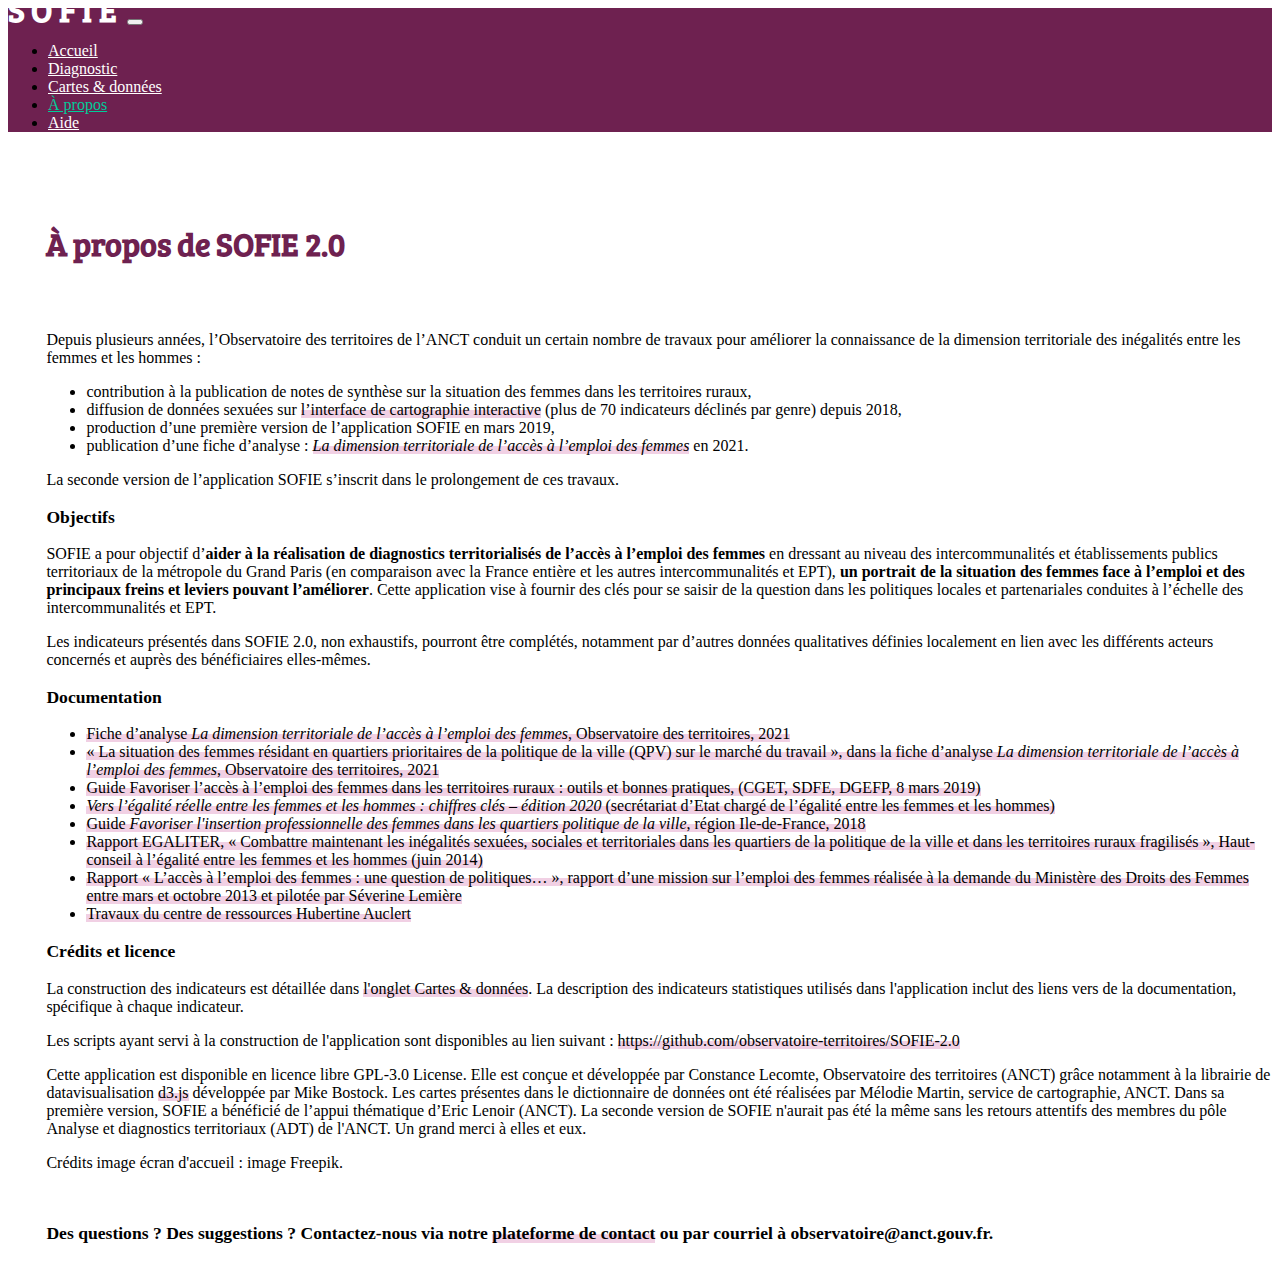
==== commit beae6315: "Update apropos.html" ====
--- a/apropos.html
+++ b/apropos.html
@@ -78,7 +78,7 @@
 		<p class = "apropos-subtitle">Crédits et licence<p>
 		<p>La construction des indicateurs est détaillée dans <a target = "_blank" class = "link" href = "dico.html"><span class = "link-box">l'onglet Cartes & données</span></a>. La description des indicateurs statistiques utilisés dans l'application inclut des liens vers de la documentation, spécifique à chaque indicateur.</p>
 		<p>Les scripts ayant servi à la construction de l'application sont disponibles au lien suivant : <a target="_blank" class = "link" href = "https://github.com/observatoire-territoires/SOFIE-2.0"><span class = "link-box">https://github.com/observatoire-territoires/SOFIE-2.0</span></a></p>
-		<p>Cette application est disponible en licence libre AGPL. Elle est conçue et développée par Constance Lecomte, Observatoire des territoires (ANCT) grâce notamment à la librairie de datavisualisation <a target="_blank" class = "link" href = "https://d3js.org/"><span class = "link-box">d3.js</span></a> développée par Mike Bostock. Les cartes présentes dans le dictionnaire de données ont été réalisées par Mélodie Martin, service de cartographie, ANCT. Dans sa première version, SOFIE a bénéficié de l’appui thématique d’Eric Lenoir (ANCT). La seconde version de SOFIE n'aurait pas été la même sans les retours attentifs des membres du pôle Analyse et diagnostics territoriaux (ADT) de l'ANCT. Un grand merci à elles et eux.</p>
+		<p>Cette application est disponible en licence libre GPL-3.0 License. Elle est conçue et développée par Constance Lecomte, Observatoire des territoires (ANCT) grâce notamment à la librairie de datavisualisation <a target="_blank" class = "link" href = "https://d3js.org/"><span class = "link-box">d3.js</span></a> développée par Mike Bostock. Les cartes présentes dans le dictionnaire de données ont été réalisées par Mélodie Martin, service de cartographie, ANCT. Dans sa première version, SOFIE a bénéficié de l’appui thématique d’Eric Lenoir (ANCT). La seconde version de SOFIE n'aurait pas été la même sans les retours attentifs des membres du pôle Analyse et diagnostics territoriaux (ADT) de l'ANCT. Un grand merci à elles et eux.</p>
 		<p>Crédits image écran d'accueil : image Freepik.</p>
 		<br/>
 		<p style = "font-size : 1.1em ; font-weight : bold;">Des questions ? Des suggestions ? Contactez-nous via notre <a target="_blank" class = "link" href = "https://www.observatoire-des-territoires.gouv.fr/form/nous-contacter"><span class = "link-box">plateforme de contact</span></a> ou par courriel à observatoire@anct.gouv.fr.</p>
